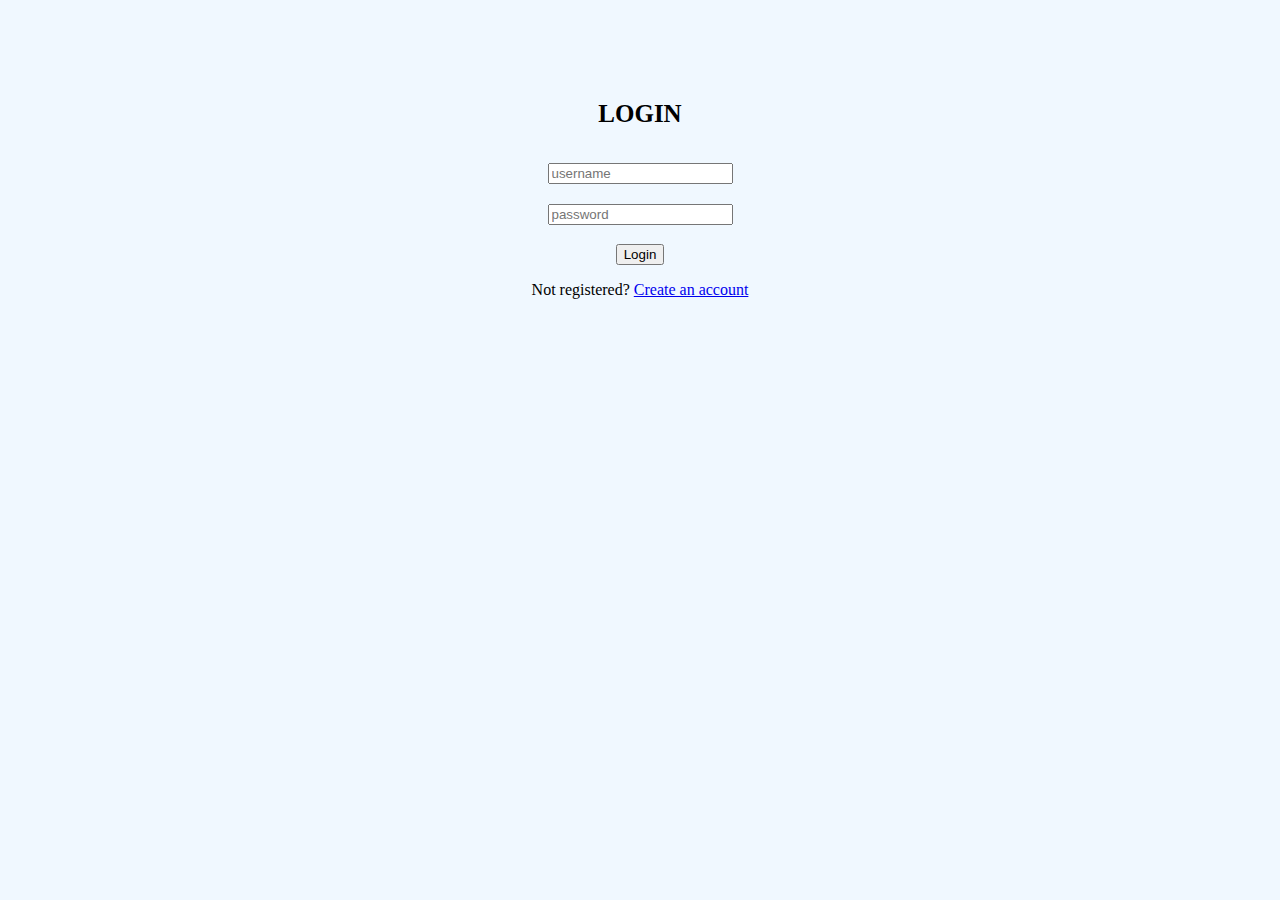
==== login.html @ 3feb0ce8 "Add files via upload" ====
<!DOCTYPE html>
<html lang="en">
<head>
    <meta charset="UTF-8">
    <link rel="stylesheet" href="./login.css">
    <meta name="viewport" content="width=device-width, initial-scale=1.0">
    <title>Login Page</title>
</head>
<body>
    <div>
        <h3 style="font-size:25px;">LOGIN</h3>
    </div>
<div class="page">
  <form class="login">
    <div style="padding-bottom: 20px;">
    <input type="text" placeholder="username"/>
    </div>
    <div class="password"><input type="password" placeholder="password"/>
    </div>
    <div class="log"><button>Login</button>
    </div>
    <p class="message">Not registered?  <a href="signup.html">Create an account</a></p>        
 </form>
</div> 
</body>
</html>
---- login.css ----
body{
    background-color: aliceblue;
    margin-top: 100px;
    text-align: center;
}

.login{
    text-align: center;
    padding-top: 10px;
    padding-bottom: 20px;
}

.log{
    padding-top: 19px;    
}
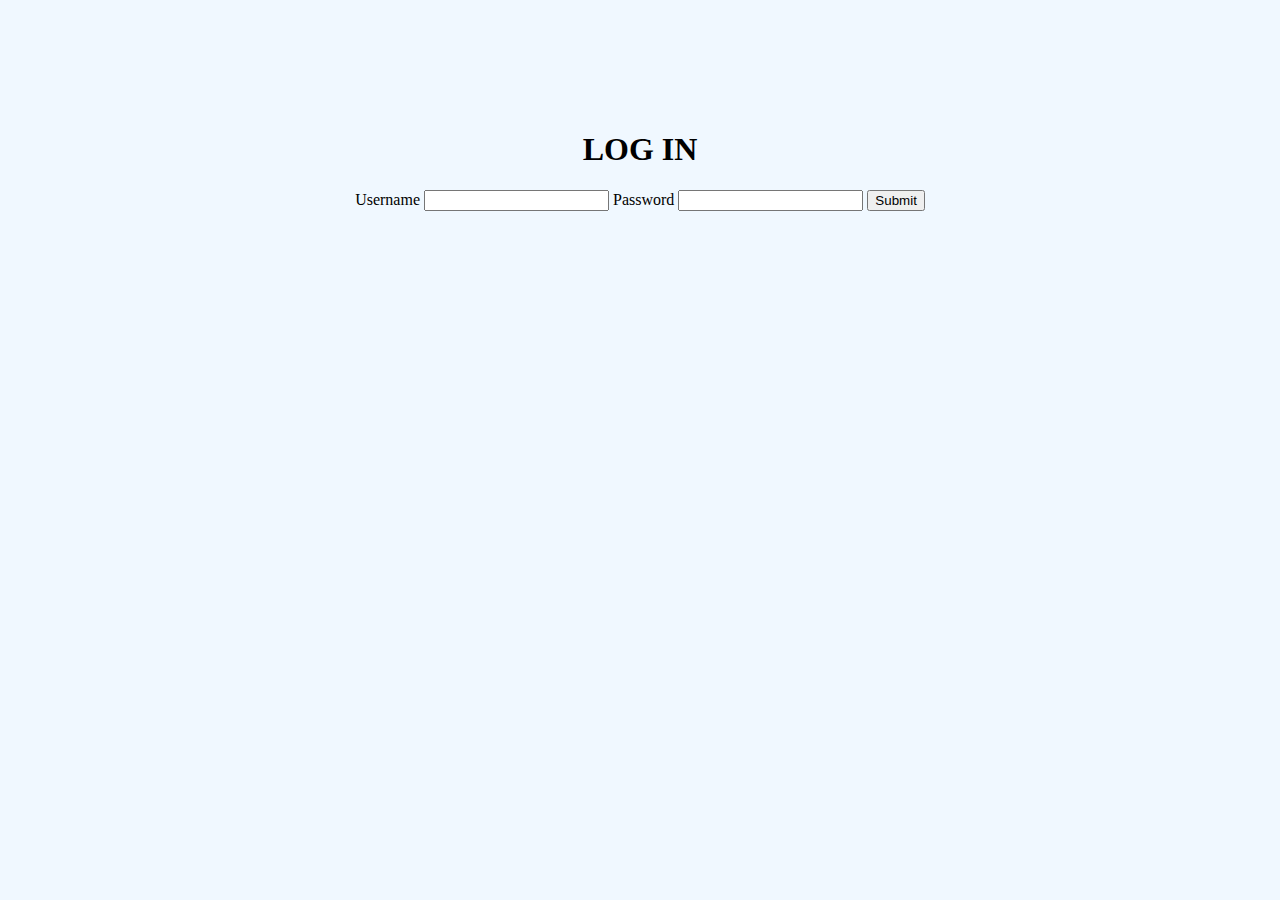
==== commit 107556be: "Update login.html" ====
--- a/login.html
+++ b/login.html
@@ -7,20 +7,15 @@
     <title>Login Page</title>
 </head>
 <body>
-    <div>
-        <h3 style="font-size:25px;">LOGIN</h3>
-    </div>
-<div class="page">
-  <form class="login">
-    <div style="padding-bottom: 20px;">
-    <input type="text" placeholder="username"/>
-    </div>
-    <div class="password"><input type="password" placeholder="password"/>
-    </div>
-    <div class="log"><button>Login</button>
-    </div>
-    <p class="message">Not registered?  <a href="signup.html">Create an account</a></p>        
- </form>
-</div> 
+  <div class="login" >
+   <form>
+    <h1>LOG IN</h1>
+    <label>Username</label>
+    <input type="text">
+    <label>Password</label>
+    <input type="password">
+    <button>Submit</button>
+   </form>
+  </div>
 </body>
-</html>+</html>
